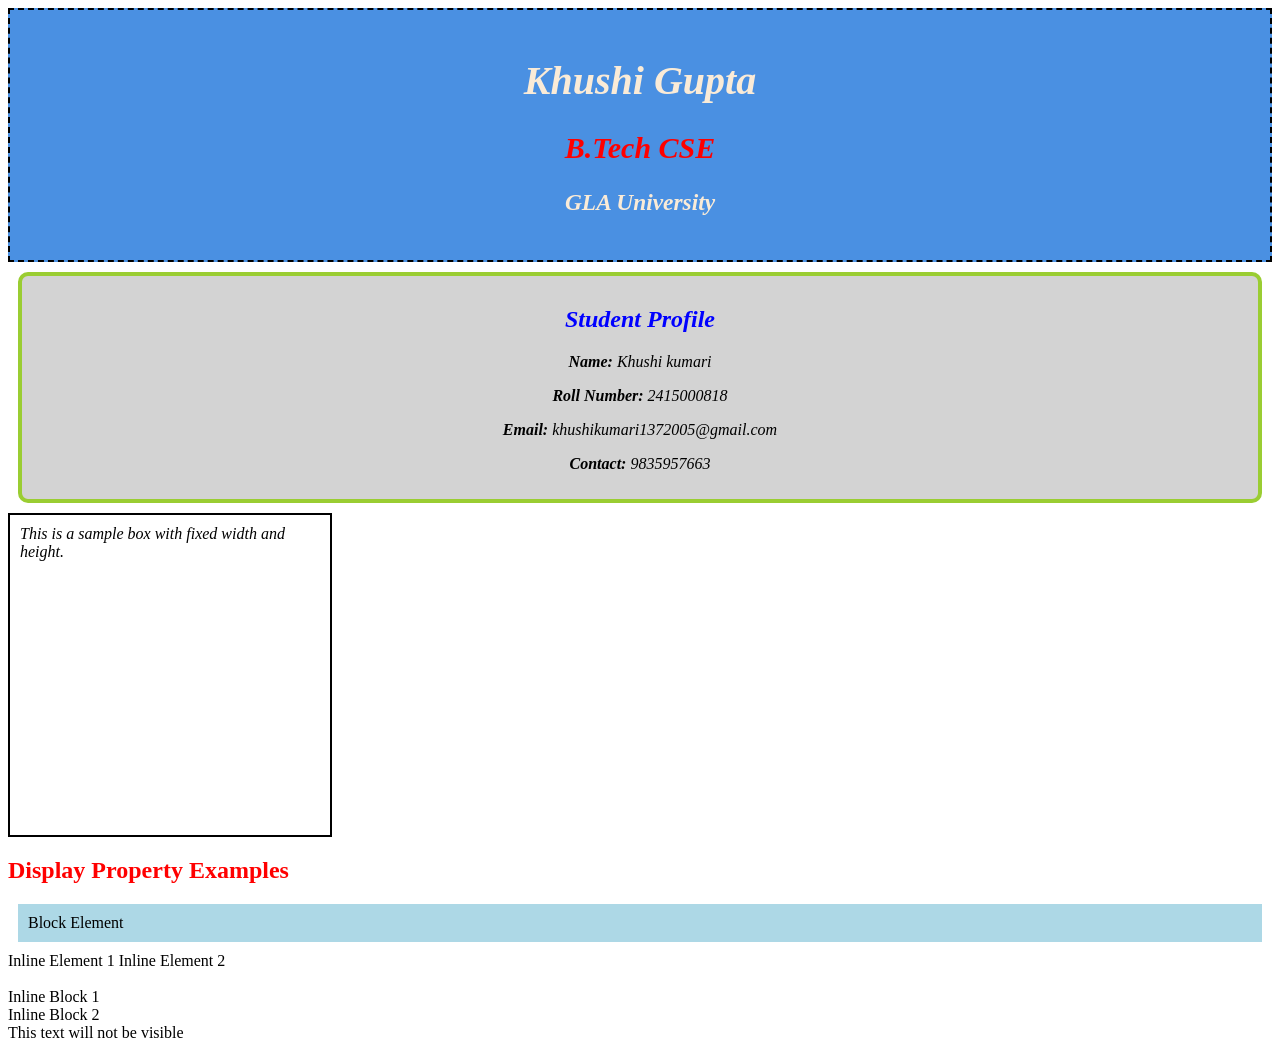
==== khushi.html @ 05a13e3f "Updated project files" ====
<!DOCTYPE html>
<html lang="en">
<head>
    <meta charset="UTF-8">
    <meta name="viewport" content="width=device-width, initial-scale=1.0">
    <title>Student Profile</title>
    <link rel="stylesheet" href="style1.css">
</head>
<body>
    <!-- Task1--1 -->
     <header>
        <h1>Khushi Gupta</h1>
        <h2>B.Tech CSE</h2>
        <h3>GLA University</h3> 
     </header>
     <section class="card">
        <h2 id="profile">Student Profile</h2>
        <p><strong>Name:</strong> Khushi kumari</p>
        <p><strong>Roll Number:</strong> 2415000818</p>
        <p><strong>Email:</strong> khushikumari1372005@gmail.com</p>
        <p><strong>Contact:</strong> 9835957663</p>

     </section>
     <div class="box">
        This is a sample box with fixed width and height.
     </div>
     <h2>Display Property Examples</h2>

<div class="block">Block Element</div>

<span class="inline">Inline Element 1</span>
<span class="inline">Inline Element 2</span>

<br><br>

<div class="inline-block">Inline Block 1</div>
<div class="inline-block">Inline Block 2</div>

<div class="hidden">This text will not be visible</div>

    
</body>
</html>
---- style1.css ----
header{
    background-color: #4a90e2;
    font-size: 20px;
    text-align: center;
    color: antiquewhite;
    padding:20px;
    font-style: oblique;
    border: 2px dashed black;
    /* margin:20px; */
}
.card{
    padding:10px;
    margin:10px;
    border-radius: 10px;
    border:4px solid yellowgreen;
    background-color: rgb(7, 181, 181);
    text-decoration:wavy;
    text-align: center;
    font-style: oblique;
    font-size: medium;
}
h2{
    color: red;
}
.card{
     background-color:lightgray;
}
#profile{
     color:blue;
}
.box{
    width: 300px;
    height:300px;
    border:2px solid black;
    padding:10px;
    font-style: oblique;
    font-weight: 400;
}
.block{
    display: block;
    background-color: lightblue;
    padding: 10px;
    margin:10px;
}
.inline{
    display: inline;
    background-color: ;
}
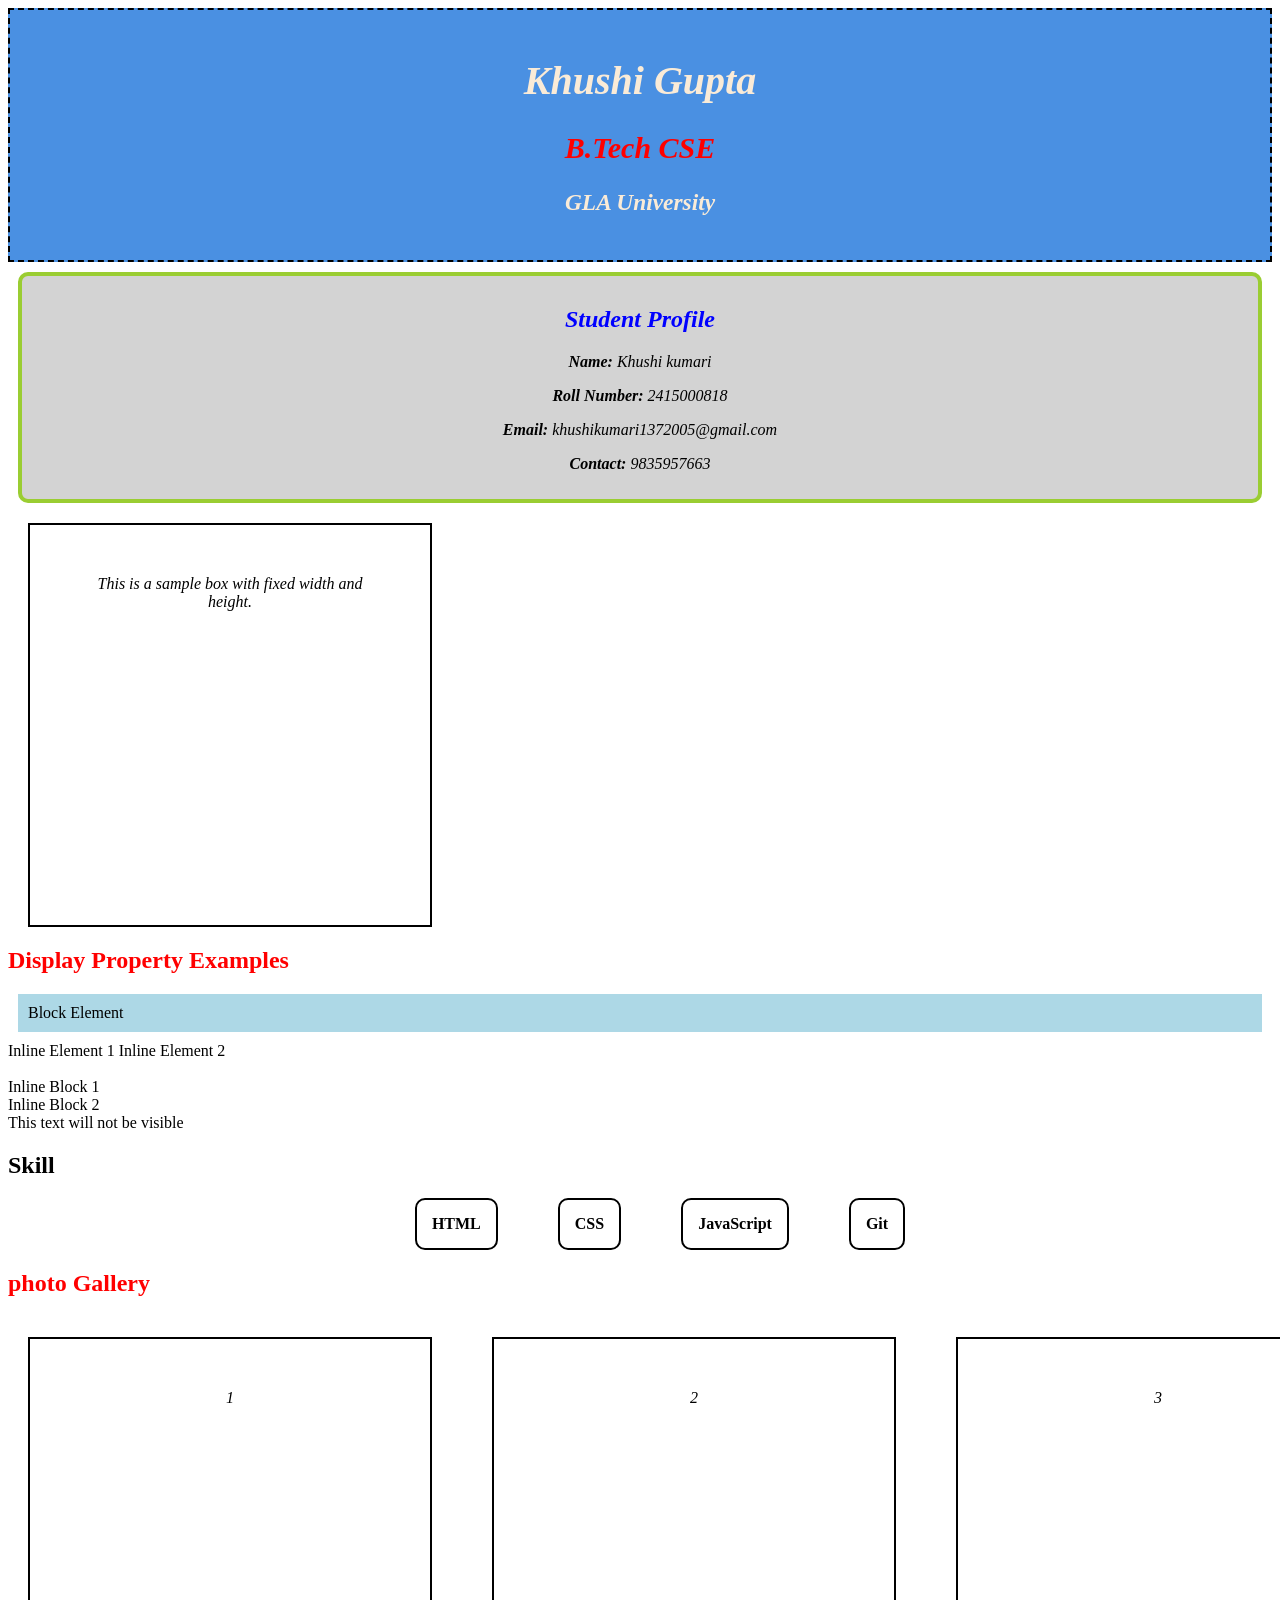
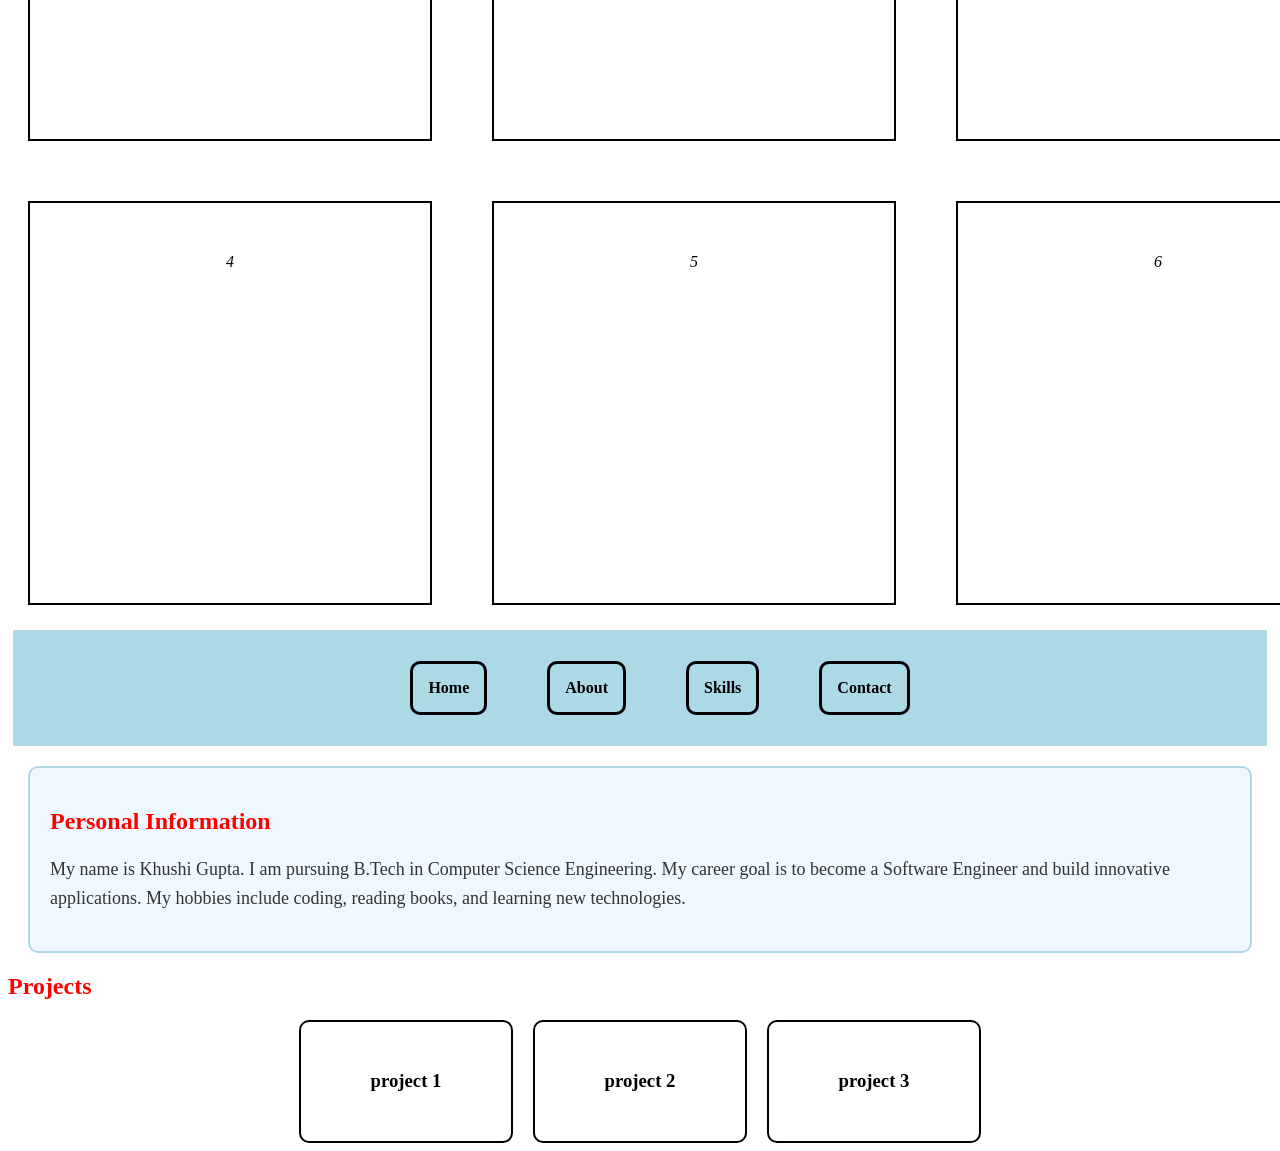
==== commit 3590a774: "Updated project files" ====
--- a/khushi.html
+++ b/khushi.html
@@ -37,6 +37,59 @@
 <div class="inline-block">Inline Block 2</div>
 
 <div class="hidden">This text will not be visible</div>
+<section>
+   <h1>Skill</h1>
+   <ul class="skills-list">
+      <li>HTML</li>
+      <li>CSS</li>
+      <li>JavaScript</li>
+      <li>Git</li>
+   </ul>
+
+</section>
+<section>
+   <h2>photo Gallery</h2>
+   <div class="gallery">
+      <div class="box">1</div>
+      <div class="box">2</div>
+      <div class="box">3</div>
+      <div class="box">4</div>
+      <div class="box">5</div>
+      <div class="box">6</div>
+
+   </div>
+   <nav>
+      <ul class="nav-list">
+         <li>Home</li>
+         <li>About</li>
+         <li>Skills</li>
+         <li>Contact</li>
+
+      </ul>
+   </nav>
+</section>
+<section class="intro">
+   <h2>Personal Information</h2>
+   <p> My name is Khushi Gupta. I am pursuing B.Tech in Computer Science Engineering.
+        My career goal is to become a Software Engineer and build innovative applications.
+        My hobbies include coding, reading books, and learning new technologies.</p>
+
+</section>
+<section>
+   <h2>Projects</h2>
+   <div class="projects">
+      <div class="project-card">
+         <h3>project 1</h3>
+      </div>
+      <div class="project-card">
+         <h3>project 2</h3>
+      </div>
+      <div class="project-card">
+         <h3>project 3</h3>
+
+      </div>
+   </div>
+</section>
 
     
 </body>
--- a/style1.css
+++ b/style1.css
@@ -46,3 +46,98 @@
     display: inline;
     background-color: ;
 }
+ul{
+    display:flex;
+    justify-content:center;
+    align-items:center;
+    gap:20px; 
+    list-style: none;
+}
+li{
+    border:3px solid black;
+    padding:15px;
+    border-radius: 10px;
+}
+li:hover{
+        background-color: lightcoral;
+        cursor: pointer;
+
+}
+.box{
+    border:2px solid black;
+    padding:50px;
+    margin:20px;
+    text-align: center;
+
+}
+.gallery{
+    display: grid;
+    grid-template-columns: repeat(3,1fr);
+    gap:20px;
+}
+nav{
+    background-color: lightblue;
+    padding: 15px;
+    margin:5px;
+}
+
+ul{
+    list-style: none;
+    text-align: center;
+}
+
+li{
+    display: inline-block;
+    margin: 0 20px;
+    font-weight: bold;
+}
+.intro{
+    border:2px solid lightblue;
+    padding:20px;
+    margin:20px;
+    border-radius: 10px;
+    background-color: aliceblue;
+    
+}
+.intro p{
+    font-size: 18px;
+    line-height: 1.6;
+    color: #333;
+}
+.projects{
+    display: flex;
+    justify-content: center;
+    gap: 20px;
+
+}
+.project-card{
+     border: 2px solid black;
+    padding: 30px;
+    border-radius: 10px;
+    width: 150px;
+    text-align: center;
+
+}
+.project-card:hover{
+    background-color: blueviolet;
+    cursor: pointer;
+
+}
+.skills-list{
+    display:flex;
+    justify-content:center;
+    align-items:center;
+    gap:20px;
+    list-style:none;
+}
+
+.skills-list li{
+    border:2px solid black;
+    padding:15px;
+    border-radius:10px;
+}
+
+.skills-list li:hover{
+    background-color:lightcoral;
+    cursor:pointer;
+}
